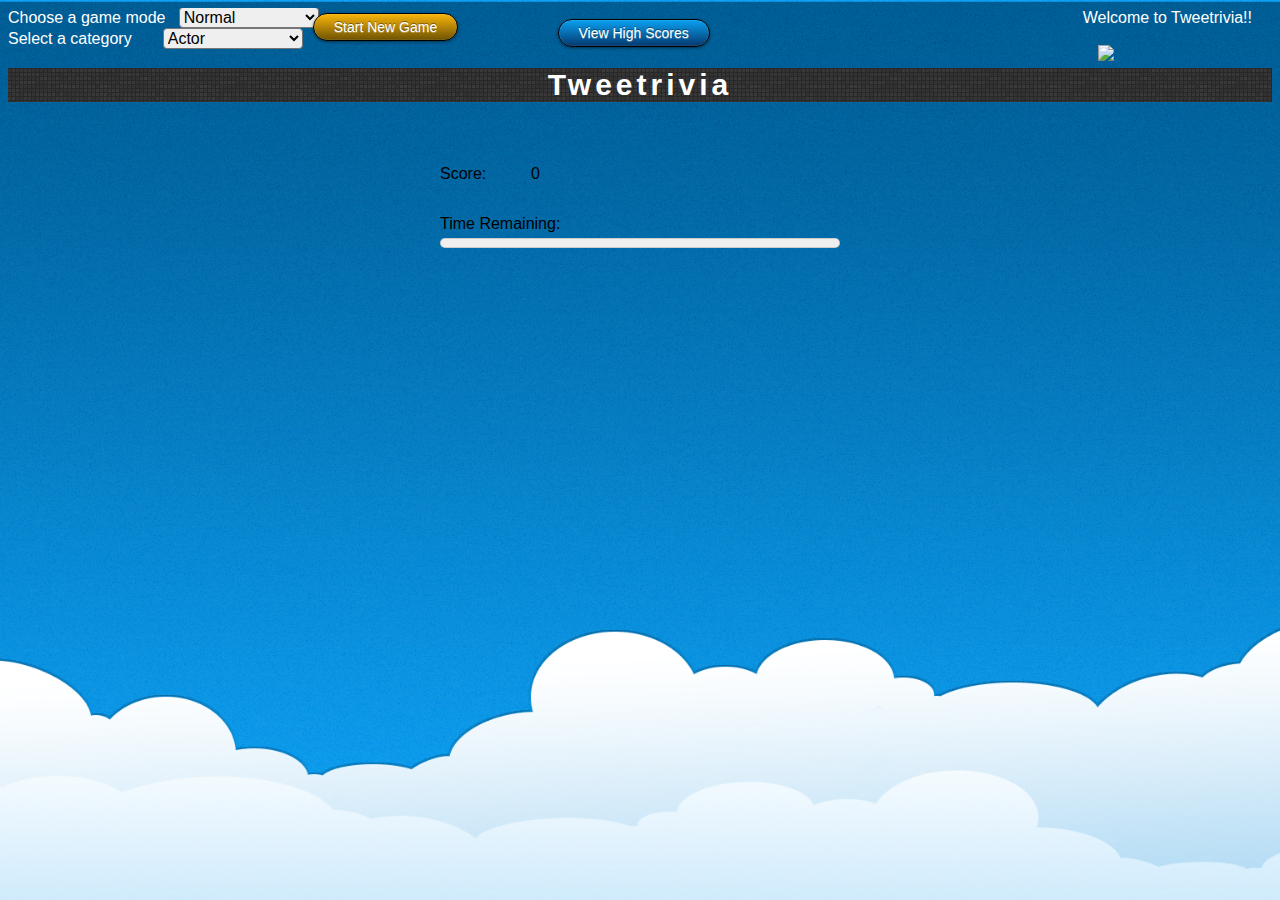
==== index.html @ 5d4a8d94 "Fixed login button animation" ====
<!DOCTYPE html>
<html>
<head>
	<meta charset="UTF-16">
   <title>Tweetrivia</title>
   <script src="http://ajax.googleapis.com/ajax/libs/jquery/1.11.2/jquery.min.js" type="text/javascript"></script>
   <link href="css/style1.css" rel=" stylesheet" type="text/css"/>
   <link href="css/endGame.css" rel="stylesheet" type="text/css">
   <script src="http://www.parsecdn.com/js/parse-1.3.4.min.js" type="text/javascript"></script>
   <script src="js/parseDB.js" type="text/javascript"></script>
   <script src="js/codebird.js" type="text/javascript"></script>
   <script src="js/leaderboard.js" type="text/javascript"></script>
   <script src="js/index.js" type="text/javascript"></script>
   <script src="js/oauth.js" type="text/javascript"></script>
   <script src="js/jquery.hotkeys.js" type="text/javascript"></script>
</head>
<body onload="parseInit();" style="blue">
	<div id="headerMenu" class="comicFont">
		<div style="float:right" id="loginDiv">
			<div id = "username" class="whiteText">Welcome to Tweetrivia!! </div>
      <img src = ""  id = "profPic">
			<img src="https://g.twimg.com/dev/sites/default/files/images_documentation/sign-in-with-twitter-gray.png" id = "login" onclick="playButtonSoundEffect();">
			<script type="text/javascript">
        if(localStorage["cb"] && localStorage["screenName"] && localStorage["profPicURL"] ) {
          document.getElementById('username').innerHTML = "Yooo "+ localStorage["screenName"]+"!!!!";
        document.getElementById("login").style.visibility = "hidden";
        $("#leaderboardLink").attr("href", "leaderboard.html?user=" + localStorage["screenName"]);
        document.getElementById('profPic').src = localStorage["profPicURL"];
        }
        else {
			  init(
				{callback_function: callback}
				 );
      }
			</script>

		</div>
		<div style="float:left" id="categoryDiv">
			<div style="float:left">
				<label for="gameModeSelect" id="gameModeSelectLabel" class="whiteText">Choose a game mode &nbsp</label>
				<select id="gameModeSelect" class="comicFont roundedCorner selectBox" style="margin-top:4px">
					<option value="normal">Normal</option>
					<option value="inverted">Inverted</option>
				</select>
			</div>
			<br>
			<div style="float:left">
				<label for="categorySelect" id="categorySelectLabel" class="whiteText">Select a category &nbsp&nbsp&nbsp&nbsp&nbsp</label>
				<select id="categorySelect" class="comicFont roundedCorner selectBox">
					<option value="actor">Actor</option>
					<option value="music">Music</option>
					<option value="corporation">Corporation</option>
					<option value="NFL">NFL</option>
					<option value="nba">NBA</option>
          <option value="Soccer">Soccer</option>
          <option value="following">Following</option>
				</select>
			</div>
			<button id="startButton" class="roundedOrangeButton" onclick="playButtonSoundEffect(); restart();" style="float:right; margin: -15px 0px 0px 10px;">Start New Game</button>
		</div>
		<div id="highScoreDiv">
			<button id="leaderboardButton" class="roundedBlueButton" onclick="playButtonSoundEffect(); openLeaderboard();">
				View High Scores
			</button>
		</div>
	</div>
    <div id="title" class="whiteText boldText">
        <p>Tweetrivia</p>
    </div>
    <div>
		<div id="answerStatusText" class="comicFont">
			&nbsp
		</div>
		<div id="scoreDiv" class="comicFont">
			<p id="score"> Score: </p>
			<p id= "scoreVal"> 0</p>
         <div id="newHighscore" class="hide">New High Score!</div>
		</div>
      
        <br/>
        <br />
			<div id="timeLeftDiv" class="comicFont">
				<div id="timeLeftLabel">Time Remaining: </div>
				<meter id="timer"></meter>
			</div>
        <br />
        <div id="middle" class = "hide">
	        <div id="tweet" class="comicFont offWhite">
        	    <p id="tweetText">Tweet goes here</p>
       	 	</div>
        	<br />
        	<div id="mc">
            		<button id="choice1" class="roundedWhiteButton choiceButtonNormal" onclick="playButtonSoundEffect(); answer(this.id)">Choice A</button>
            		<button id="choice2" class="roundedWhiteButton choiceButtonNormal" onclick="playButtonSoundEffect(); answer(this.id)">Choice B</button>
            		<br />
            		<br />
            		<br />
            		<button id="choice3" class="roundedWhiteButton choiceButtonNormal" onclick="playButtonSoundEffect(); answer(this.id)">Choice C</button>
            		<button id="choice4" class="roundedWhiteButton choiceButtonNormal" onclick="playButtonSoundEffect(); answer(this.id)">Choice D</button>
        	</div>
	</div>
    </div>

    <!--div id="mask"> </div>
    <div id="popup2" >
        <h2>Pick A Category..</h2>
        <div class="flexable">
            <select id="category">
                <option value="actor">Actor</option>
				<option value="music">Music</option>
				<option value="corporation">Corporation</option>
                <br />
                <input type="button" value="Start" onclick="loadNewQuestion()" class="button" />
            </select>
        </div>
    </div>
  
    <div id="popup" class="hide">
        <h2 id="text"></h2>
        <p id="finalScore"></p>
        <div class="flexable">
            <input type="button" value="Restart" onclick="restart()" class="button"/>
            <input type="button" value="Change Category" class="button" onclick="change()"/>
        </div>
    </div-->

</body>
</html>
---- css/style1.css ----
﻿html { 
  background: url("../img/cloudBackground.jpg") no-repeat center center fixed; 
  -webkit-background-size: cover;
  -moz-background-size: cover;
  -o-background-size: cover;
  background-size: cover;
}

html, body {
    max-width: 100%;
    overflow-x: hidden;
	padding: 0px;
}

input:focus,
select:focus,
textarea:focus,
button:focus {
    outline: none;
}

#title {
   text-align:center;
   font-style:bold;
   font-size:30px;  
   font-family: "Comic Sans MS", cursive, sans-serif;
   letter-spacing: 4px;
   margin-bottom: -20px;
   background-image: url("../img/seamlessBlackMesh.jpg");
}

#tweet {
	overflow: hidden;
	position: relative;
	width: 400px;
	height: 150px;
   text-align:center;
   margin-left: auto;
   margin-right: auto;
   margin-top: 10px;
}

/* Makes the text unselectable */
#tweetText {
   -webkit-touch-callout: none;
   -webkit-user-select: none;
   -khtml-user-select: none;
   -moz-user-select: none;
   -ms-user-select: none;
   user-select: none;
}

#mc {
   text-align:center;
}

.choiceButtonNormal {
	width: 300px;
	height: 70px;
	position: relative;
	margin: 0px 10px 0px 10px;
}

.choiceButtonInverted {
	width: 350px;
	height: 120px;
	position: relative;
	margin: 0px 10px 0px 10px;
}

#timer {
   width: 400px;
   height: 20px;
}

#timeLeftDiv {
	position: relative;
   display: block;
   margin-left: auto;
   margin-right: auto;
   padding: 0px;
   width: 400px;
   height: 30px;
}

#scoreDiv {
	position: relative;
   display: block;
   margin-left: auto;
   margin-right: auto;
   padding: 0px;
   width: 400px;
   height: 30px;
}

#score {
   float: left;
}

#scoreVal {
   float:right;
   margin-right: 300px;
}

#timeLeftLabel {
   display: block;
   margin-left: auto;
   margin-right: auto;
}

.profilepic {
	float: left;
	margin: -10px 0px 0px -6px;
	height: 68px;
	width: 68px;
}

.comicFont {
	font-family: "Comic Sans MS", cursive, sans-serif;
	font-size: 1em;
	font-weight: normal;
}

#headerMenu {
	height: 30px;
	width: 100%;
	padding: 0px;
	margin: 0px;
}

.questionProfilePic {
	width: 70px;
	height: 70px;
}

.selectBox {
	width: 140px;
}

#categoryDiv {
	padding: 0px;
	margin-top: -5px;
}

#highScoreDiv {
	display:block; 
	width:165px; 
	height: 30px;
	margin: 0px auto 0px auto;
	padding-top: 11px;
}

#loginDiv {
	margin-top: -4px;
}

.roundedCorner {
	border-radius: 4px;
}

.roundedWhiteButton {
	font-family: "Comic Sans MS", cursive, sans-serif;
	font-size: 15px;
	color: #000000;
	padding-top: 10px;
	background: -moz-linear-gradient(
		top,
		#ffffff 0%,
		#999999);
	background: -webkit-gradient(
		linear, left top, left bottom,
		from(#ffffff),
		to(#999999));
	-moz-border-radius: 5px;
	-webkit-border-radius: 5px;
	border-radius: 5px;
	border: 1px solid #000000;
	-moz-box-shadow:
		0px 1px 3px rgba(000,000,000,0.5),
		inset 0px 0px 1px rgba(255,255,255,0.7);
	-webkit-box-shadow:
		0px 1px 3px rgba(000,000,000,0.5),
		inset 0px 0px 1px rgba(255,255,255,0.7);
	box-shadow:
		0px 1px 3px rgba(000,000,000,0.5),
		inset 0px 0px 1px rgba(255,255,255,0.7);
	text-shadow:
		0px -1px 0px rgba(000,000,000,0.4),
		0px 1px 0px rgba(255,255,255,0.3);
}

.roundedOrangeButton {
	font-family: "Comic Sans MS", cursive, sans-serif;
	font-size: 14px;
	color: #ffffff;
	padding: 5px 20px;
	background: -moz-linear-gradient(
		top,
		#fab60a 0%,
		#6e5302);
	background: -webkit-gradient(
		linear, left top, left bottom,
		from(#fab60a),
		to(#6e5302));
	-moz-border-radius: 30px;
	-webkit-border-radius: 30px;
	border-radius: 30px;
	border: 1px solid #000000;
	-moz-box-shadow:
		0px 1px 3px rgba(000,000,000,0.5),
		inset 0px 0px 1px rgba(255,255,255,0.7);
	-webkit-box-shadow:
		0px 1px 3px rgba(000,000,000,0.5),
		inset 0px 0px 1px rgba(255,255,255,0.7);
	box-shadow:
		0px 1px 3px rgba(000,000,000,0.5),
		inset 0px 0px 1px rgba(255,255,255,0.7);
	text-shadow:
		0px -1px 0px rgba(000,000,000,0.4),
		0px 1px 0px rgba(255,255,255,0.3);
}

.roundedBlueButton {
	font-family: "Comic Sans MS", cursive, sans-serif;
	font-size: 14px;
	color: #ffffff;
	padding: 5px 20px;
	background: -moz-linear-gradient(
		top,
		#09a1f2 0%,
		#06396e);
	background: -webkit-gradient(
		linear, left top, left bottom,
		from(#09a1f2),
		to(#06396e));
	-moz-border-radius: 30px;
	-webkit-border-radius: 30px;
	border-radius: 30px;
	border: 1px solid #000000;
	-moz-box-shadow:
		0px 1px 3px rgba(000,000,000,0.5),
		inset 0px 0px 1px rgba(255,255,255,0.7);
	-webkit-box-shadow:
		0px 1px 3px rgba(000,000,000,0.5),
		inset 0px 0px 1px rgba(255,255,255,0.7);
	box-shadow:
		0px 1px 3px rgba(000,000,000,0.5),
		inset 0px 0px 1px rgba(255,255,255,0.7);
	text-shadow:
		0px -1px 0px rgba(000,000,000,0.4),
		0px 1px 0px rgba(255,255,255,0.3);
}

.blackBorder {
	border-color: black;
}

.whiteBorder {
	border-color: white;
}

.blue {
	background-color: #55ACEE;
}

.black {
	background-color: #000000;
}

.grey1 {
	background-color: #66757F;
}

.grey2 {
	background-color: #8899A6;
}

.grey3 {
	background-color: #CCD6DD;
}

.grey4 {
	background-color: #E1E8ED;
}

.offWhite {
	background-color: #F5F8FA;
}

.whiteText {
	color: #FFFFFF;
}

.green {
	color: #33cc33;
}

.red {
	color: #ff3333;
}

.boldText {
	font-weight: bold;
}

#answerStatusText {
	font-size: 2em;
	text-align: center;
}

.hide {
   visibility: hidden;
}

#newHighscore {
   float: right;
   color: #FFFF00;
}

#profPic {
	display: inline;
	right: 15px;
	top: 10px;
}
#username {
	display: relative;
	margin-right: 20px;
	margin-top: 5px;
}
#login {
	display: block;
	position: relative;
	margin-left: 15px;
}
---- css/endGame.css ----
h2 {
	color:#777;
	margin-top:0px;
}

.hide {
	display:none;
}

.button {
	display:block;
	margin:10px auto;
	width 150px;
	padding:10px 10px;
}
.flexable {
	display: -webkit-box;
	display: -moz-box;
	display: -ms-flexbox;
	display: -webkit-flex;
	display: flex;
	-webkit-flex-flow: nowrap;
}
/********** The black transparent mask *********/

#mask {
	position:absolute;
	width:100%;
	height:100%;
	background-color:rgba(0,0,0,0.7);
	top:0;
	left:0;
}
/********** The white popup container when adding an alarm clock *********/
#popup {
	position:absolute;
	top:45%;
	left:0;
	right:0;
	margin-left:auto;
	margin-right:auto;
	width:250px;
	z-index:1;
	background-color:white;
	border:1px solid #ccc;
	border-radius:5px;
	padding:20px;
}

#popup h2 {
	width:100%;
	text-align:left;
	border-bottom:1px solid #ccc;
}

#popup .button {
	margin:0px 10px;
}

#popup2 {
	position:absolute;
	top:45%;
	left:0;
	right:0;
	margin-left:auto;
	margin-right:auto;
	width:250px;
	z-index:1;
	background-color:white;
	border:1px solid #ccc;
	border-radius:5px;
	padding:20px;
}

#popup2 h2 {
	width:100%;
	text-align:left;
	border-bottom:1px solid #ccc;
}

#popup2 .button {
	margin:0px 10px;
}
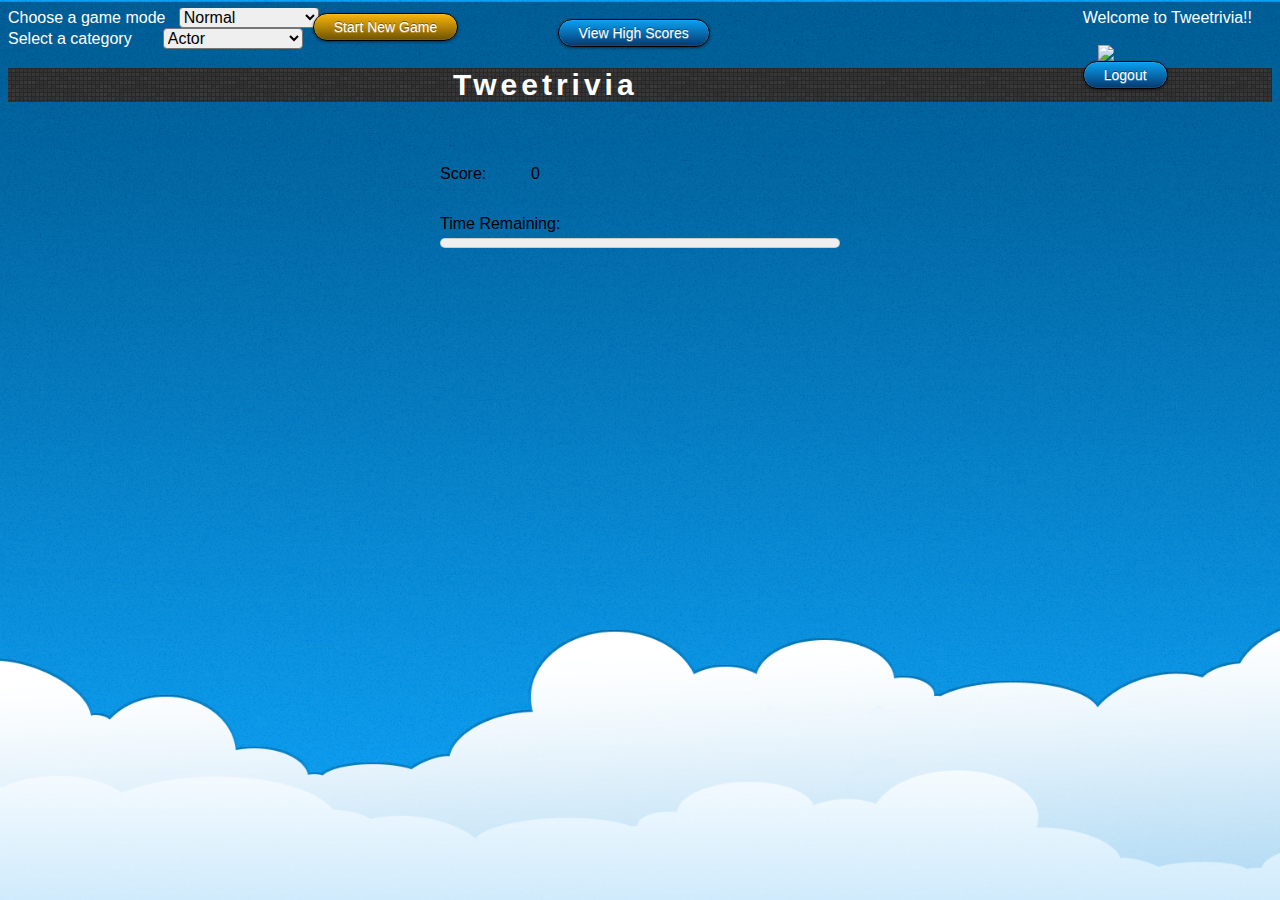
==== commit 506496a5: "Merge branch 'master' of https://github.com/timendez/tweetrivia" ====
--- a/index.html
+++ b/index.html
@@ -14,7 +14,7 @@
    <script src="js/oauth.js" type="text/javascript"></script>
    <script src="js/jquery.hotkeys.js" type="text/javascript"></script>
 </head>
-<body onload="parseInit();" style="blue">
+<body onload="parseInit(); hideButton();" style="blue">
 	<div id="headerMenu" class="comicFont">
 		<div style="float:right" id="loginDiv">
 			<div id = "username" class="whiteText">Welcome to Tweetrivia!! </div>
@@ -33,7 +33,7 @@
 				 );
       }
 			</script>
-
+      <button id="logout" class="roundedBlueButton" onclick="playButtonSoundEffect(); logout();">Logout</button>
 		</div>
 		<div style="float:left" id="categoryDiv">
 			<div style="float:left">
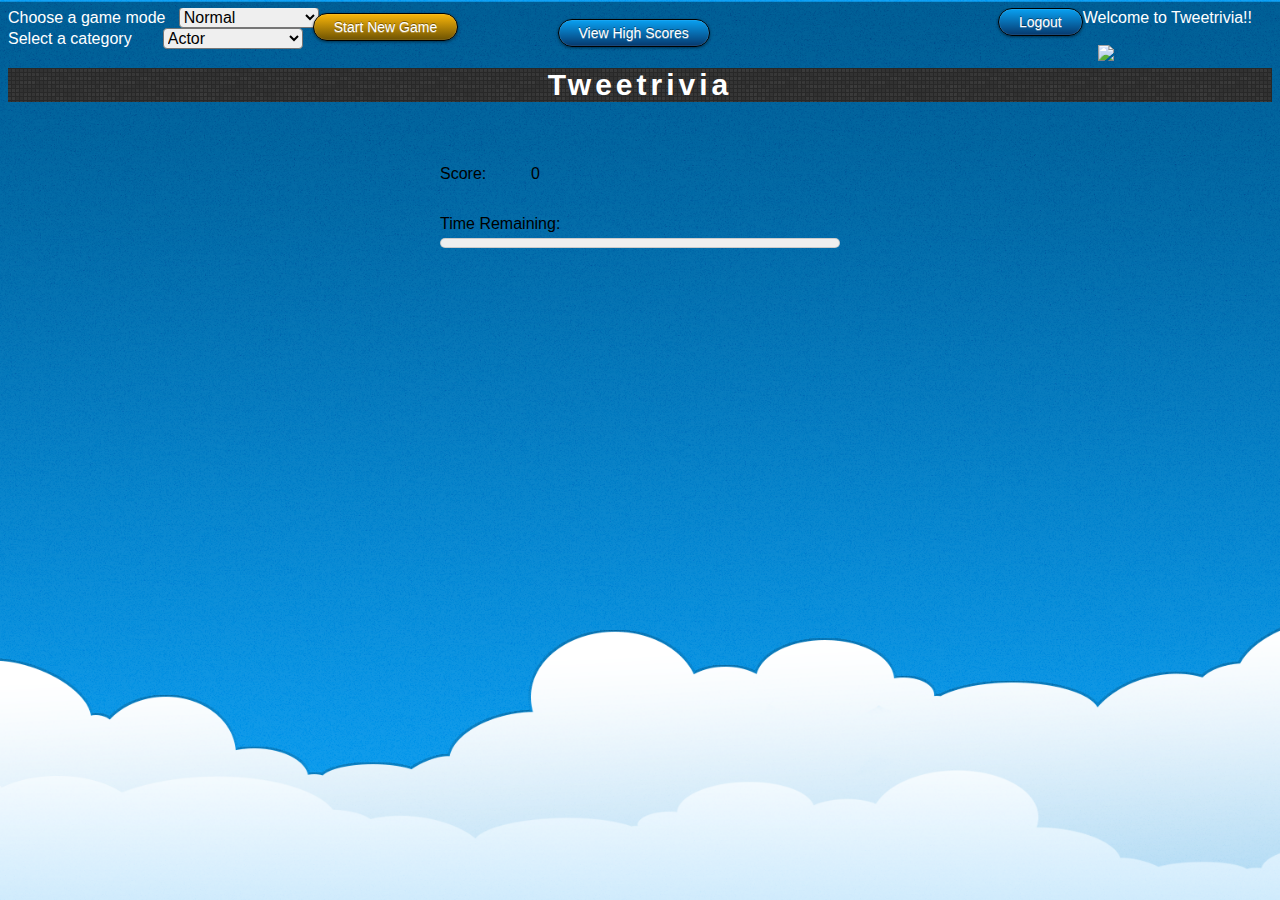
==== commit 489a7f40: "format" ====
--- a/index.html
+++ b/index.html
@@ -33,8 +33,9 @@
 				 );
       }
 			</script>
-      <button id="logout" class="roundedBlueButton" onclick="playButtonSoundEffect(); logout();">Logout</button>
+      
 		</div>
+      <button style="float:right" id="logout" class="roundedBlueButton" onclick="playButtonSoundEffect(); logout();">Logout</button>
 		<div style="float:left" id="categoryDiv">
 			<div style="float:left">
 				<label for="gameModeSelect" id="gameModeSelectLabel" class="whiteText">Choose a game mode &nbsp</label>
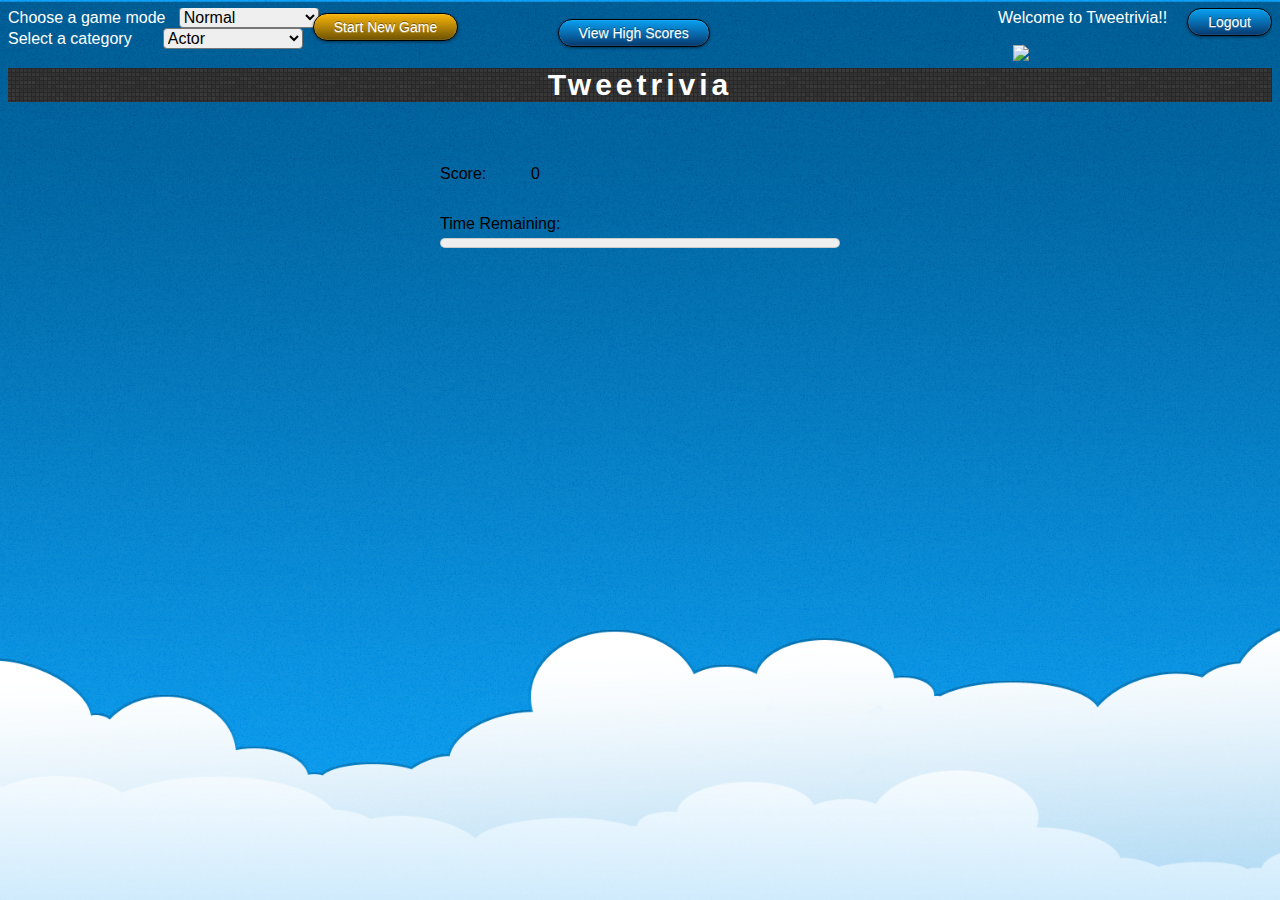
==== commit 156d4f16: "format" ====
--- a/index.html
+++ b/index.html
@@ -16,6 +16,7 @@
 </head>
 <body onload="parseInit(); hideButton();" style="blue">
 	<div id="headerMenu" class="comicFont">
+      <button style="float:right" id="logout" class="roundedBlueButton" onclick="playButtonSoundEffect(); logout();">Logout</button>
 		<div style="float:right" id="loginDiv">
 			<div id = "username" class="whiteText">Welcome to Tweetrivia!! </div>
       <img src = ""  id = "profPic">
@@ -33,9 +34,8 @@
 				 );
       }
 			</script>
+		</div>
       
-		</div>
-      <button style="float:right" id="logout" class="roundedBlueButton" onclick="playButtonSoundEffect(); logout();">Logout</button>
 		<div style="float:left" id="categoryDiv">
 			<div style="float:left">
 				<label for="gameModeSelect" id="gameModeSelectLabel" class="whiteText">Choose a game mode &nbsp</label>
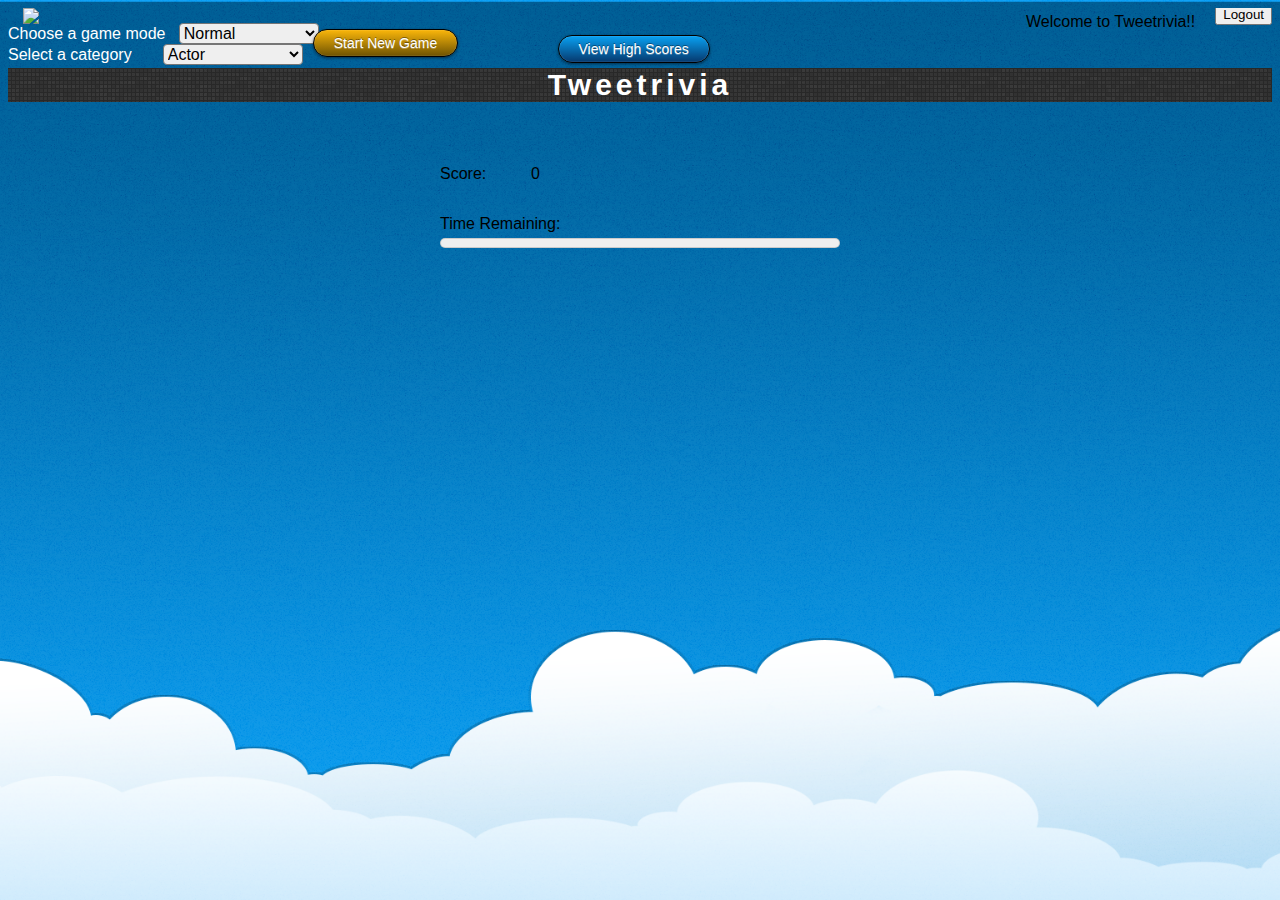
==== commit 0886986a: "format" ====
--- a/index.html
+++ b/index.html
@@ -16,10 +16,10 @@
 </head>
 <body onload="parseInit(); hideButton();" style="blue">
 	<div id="headerMenu" class="comicFont">
-      <button style="float:right" id="logout" class="roundedBlueButton" onclick="playButtonSoundEffect(); logout();">Logout</button>
-		<div style="float:right" id="loginDiv">
-			<div id = "username" class="whiteText">Welcome to Tweetrivia!! </div>
-      <img src = ""  id = "profPic">
+      <button class="loginDiv" style="float:right" id="logout" class="roundedBlueButton" onclick="playButtonSoundEffect(); logout();">Logout</button>
+		
+		<div class="loginDiv" style="float:right" id = "username" class="whiteText">Welcome to Tweetrivia!! </div>
+      <img class="loginDiv" style="float:right" src = ""  id = "profPic">
 			<img src="https://g.twimg.com/dev/sites/default/files/images_documentation/sign-in-with-twitter-gray.png" id = "login" onclick="playButtonSoundEffect();">
 			<script type="text/javascript">
         if(localStorage["cb"] && localStorage["screenName"] && localStorage["profPicURL"] ) {
@@ -34,7 +34,7 @@
 				 );
       }
 			</script>
-		</div>
+
       
 		<div style="float:left" id="categoryDiv">
 			<div style="float:left">
--- a/css/style1.css
+++ b/css/style1.css
@@ -150,7 +150,7 @@
 	padding-top: 11px;
 }
 
-#loginDiv {
+.loginDiv {
 	margin-top: -4px;
 }
 
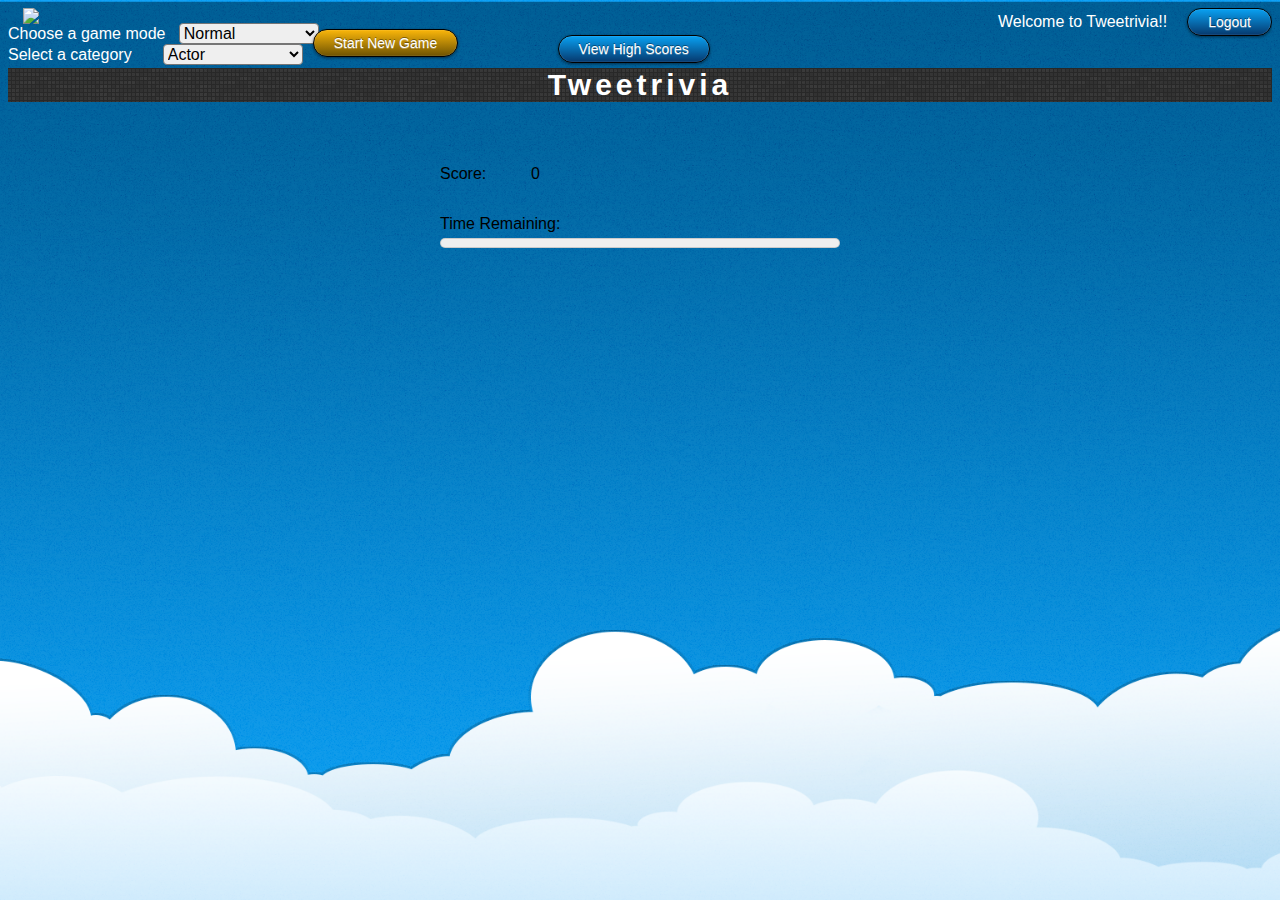
==== commit dc49853b: "format" ====
--- a/index.html
+++ b/index.html
@@ -16,10 +16,9 @@
 </head>
 <body onload="parseInit(); hideButton();" style="blue">
 	<div id="headerMenu" class="comicFont">
-      <button class="loginDiv" style="float:right" id="logout" class="roundedBlueButton" onclick="playButtonSoundEffect(); logout();">Logout</button>
-		
-		<div class="loginDiv" style="float:right" id = "username" class="whiteText">Welcome to Tweetrivia!! </div>
-      <img class="loginDiv" style="float:right" src = ""  id = "profPic">
+      <button style="float:right" id="logout" class="roundedBlueButton" onclick="playButtonSoundEffect(); logout();">Logout</button>
+		<div style="float:right" id = "username" class="whiteText">Welcome to Tweetrivia!! </div>
+      <img style="float:right" src = ""  id = "profPic">
 			<img src="https://g.twimg.com/dev/sites/default/files/images_documentation/sign-in-with-twitter-gray.png" id = "login" onclick="playButtonSoundEffect();">
 			<script type="text/javascript">
         if(localStorage["cb"] && localStorage["screenName"] && localStorage["profPicURL"] ) {
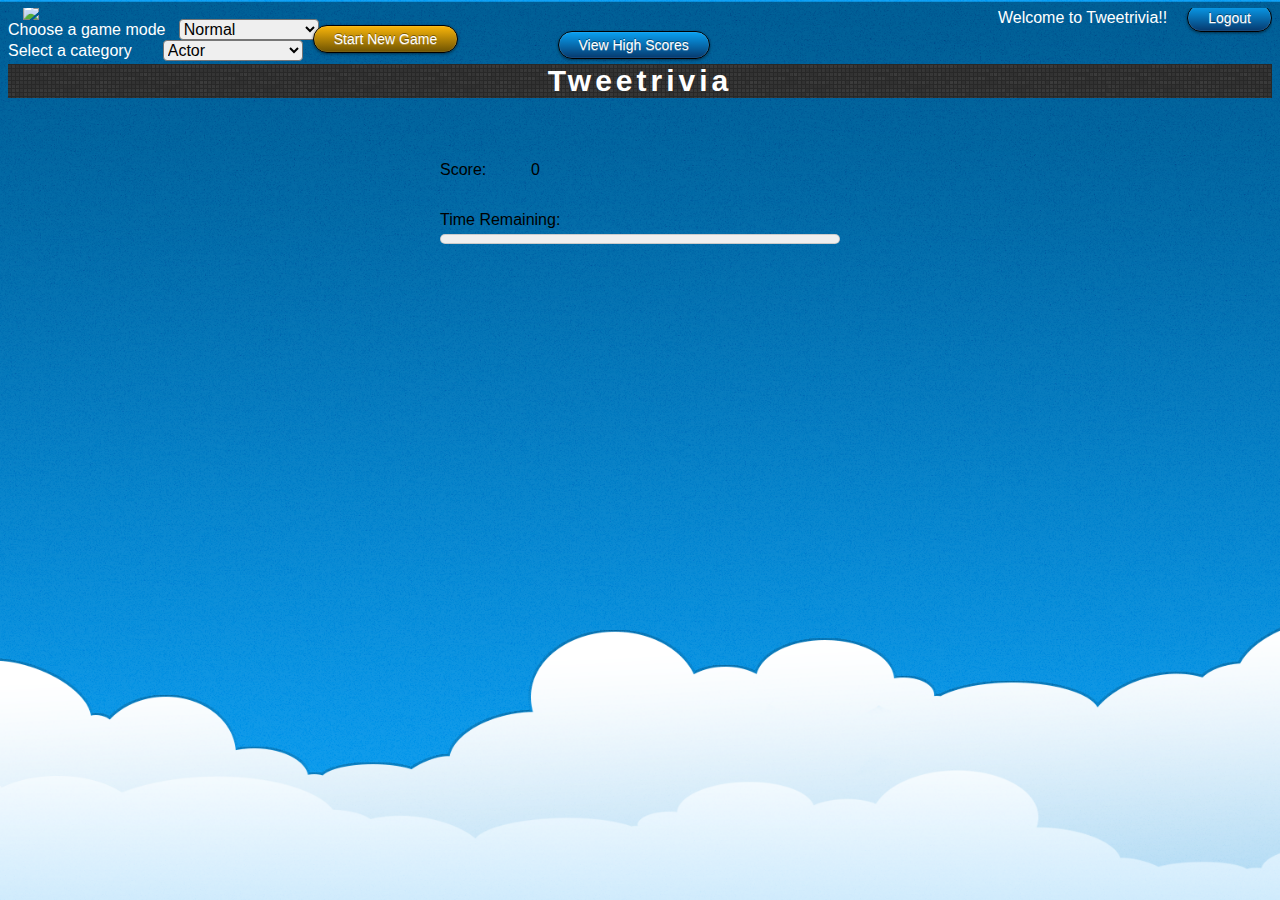
==== commit 7efa72e1: "format" ====
--- a/index.html
+++ b/index.html
@@ -16,6 +16,7 @@
 </head>
 <body onload="parseInit(); hideButton();" style="blue">
 	<div id="headerMenu" class="comicFont">
+      <div class="loginDiv">
       <button style="float:right" id="logout" class="roundedBlueButton" onclick="playButtonSoundEffect(); logout();">Logout</button>
 		<div style="float:right" id = "username" class="whiteText">Welcome to Tweetrivia!! </div>
       <img style="float:right" src = ""  id = "profPic">
@@ -33,7 +34,7 @@
 				 );
       }
 			</script>
-
+</div>
       
 		<div style="float:left" id="categoryDiv">
 			<div style="float:left">
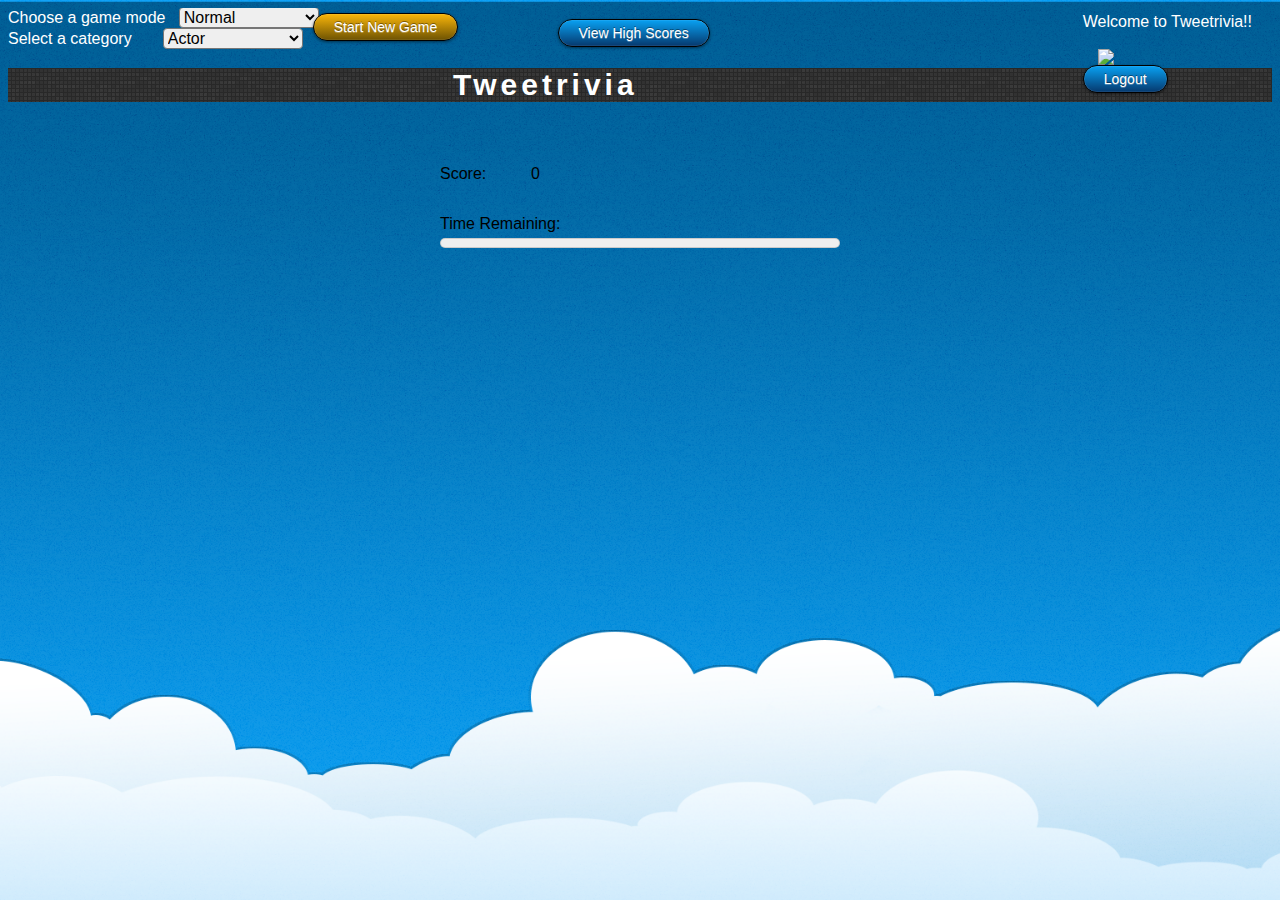
==== commit a6181a94: "format" ====
--- a/index.html
+++ b/index.html
@@ -16,10 +16,9 @@
 </head>
 <body onload="parseInit(); hideButton();" style="blue">
 	<div id="headerMenu" class="comicFont">
-      <div class="loginDiv">
-      <button style="float:right" id="logout" class="roundedBlueButton" onclick="playButtonSoundEffect(); logout();">Logout</button>
-		<div style="float:right" id = "username" class="whiteText">Welcome to Tweetrivia!! </div>
-      <img style="float:right" src = ""  id = "profPic">
+		<div style="float:right" id="loginDiv">
+			<div id = "username" class="whiteText">Welcome to Tweetrivia!! </div>
+      <img src = ""  id = "profPic">
 			<img src="https://g.twimg.com/dev/sites/default/files/images_documentation/sign-in-with-twitter-gray.png" id = "login" onclick="playButtonSoundEffect();">
 			<script type="text/javascript">
         if(localStorage["cb"] && localStorage["screenName"] && localStorage["profPicURL"] ) {
@@ -34,8 +33,8 @@
 				 );
       }
 			</script>
-</div>
-      
+      <button id="logout" class="roundedBlueButton" onclick="playButtonSoundEffect(); logout();">Logout</button>
+		</div>
 		<div style="float:left" id="categoryDiv">
 			<div style="float:left">
 				<label for="gameModeSelect" id="gameModeSelectLabel" class="whiteText">Choose a game mode &nbsp</label>
